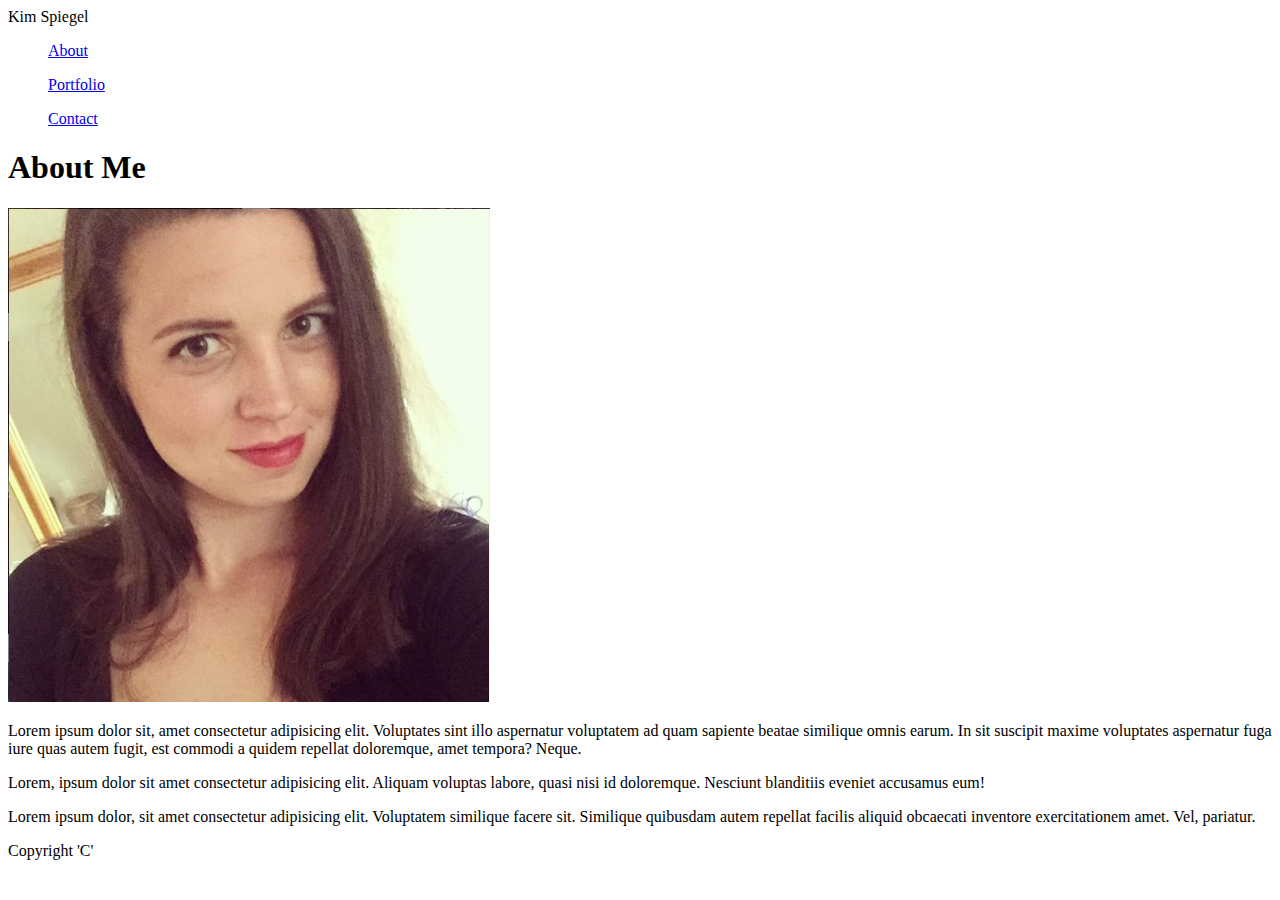
==== index.html @ bbd266d8 "added links to navbar" ====
<!DOCTYPE html>
<html lang="en">
<head>
    <meta charset="UTF-8">
    <meta name="viewport" content="width=device-width, initial-scale=1.0">
    <meta http-equiv="X-UA-Compatible" content="ie=edge">
    <title>Kim Spiegel</title>
</head>
<body>
    <nav>
        <header>Kim Spiegel</header>
        <ul><a href='index.html'>About</a></ul>
        <ul><a href='portfolio.html'>Portfolio</a></ul>
        <ul><a href='contact.html'>Contact</a></ul>
    </nav>
    <div class='container'>
        <h1>About Me</h1>
        <div class='line'></div>
        <div class='content'>
            <img src="assets/images/profile-pic.png" alt="me" class='profile-img'> 
            <p>Lorem ipsum dolor sit, amet consectetur adipisicing elit. Voluptates sint illo aspernatur voluptatem ad quam sapiente beatae similique omnis earum. In sit suscipit maxime voluptates aspernatur fuga iure quas autem fugit, est commodi a quidem repellat doloremque, amet tempora? Neque.</p>
            <p>Lorem, ipsum dolor sit amet consectetur adipisicing elit. Aliquam voluptas labore, quasi nisi id doloremque. Nesciunt blanditiis eveniet accusamus eum!</p>
            <p>Lorem ipsum dolor, sit amet consectetur adipisicing elit. Voluptatem similique facere sit. Similique quibusdam autem repellat facilis aliquid obcaecati inventore exercitationem amet. Vel, pariatur.</p>
        </div>
    </div>
    <footer>Copyright 'C'</footer>
    
</body>
</html>
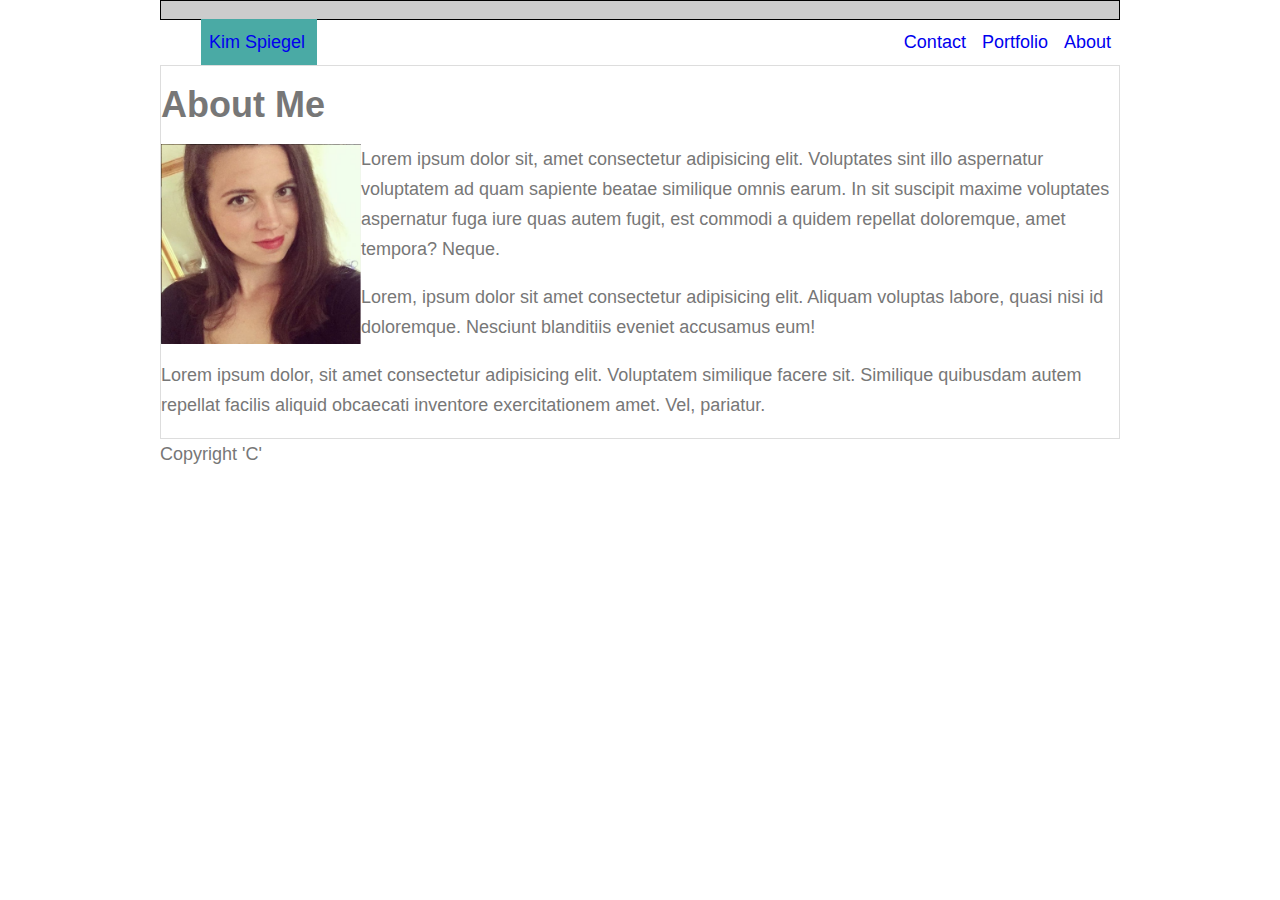
==== commit 18647b84: "index and style save (nav bar being tinkered with)" ====
--- a/index.html
+++ b/index.html
@@ -4,26 +4,35 @@
     <meta charset="UTF-8">
     <meta name="viewport" content="width=device-width, initial-scale=1.0">
     <meta http-equiv="X-UA-Compatible" content="ie=edge">
-    <title>Kim Spiegel</title>
+    <title>About | Kim Spiegel</title>
+    <link rel="stylesheet" href="assets/css/style.css">
 </head>
 <body>
-    <nav>
-        <header>Kim Spiegel</header>
-        <ul><a href='index.html'>About</a></ul>
-        <ul><a href='portfolio.html'>Portfolio</a></ul>
-        <ul><a href='contact.html'>Contact</a></ul>
-    </nav>
-    <div class='container'>
-        <h1>About Me</h1>
-        <div class='line'></div>
-        <div class='content'>
-            <img src="assets/images/profile-pic.png" alt="me" class='profile-img'> 
-            <p>Lorem ipsum dolor sit, amet consectetur adipisicing elit. Voluptates sint illo aspernatur voluptatem ad quam sapiente beatae similique omnis earum. In sit suscipit maxime voluptates aspernatur fuga iure quas autem fugit, est commodi a quidem repellat doloremque, amet tempora? Neque.</p>
-            <p>Lorem, ipsum dolor sit amet consectetur adipisicing elit. Aliquam voluptas labore, quasi nisi id doloremque. Nesciunt blanditiis eveniet accusamus eum!</p>
-            <p>Lorem ipsum dolor, sit amet consectetur adipisicing elit. Voluptatem similique facere sit. Similique quibusdam autem repellat facilis aliquid obcaecati inventore exercitationem amet. Vel, pariatur.</p>
+
+    <header class='name'>
+        <nav>
+            <ul><a href='index.html' class="kim">Kim Spiegel</a></ul>
+            <ul><a href='index.html' class="right">About</a></ul>
+            <ul><a href='portfolio.html' class="right">Portfolio</a></ul>
+            <ul><a href='contact.html' class="right">Contact</a></ul>
+        </nav>
+    </header>
+
+    <div class='wrapper'>
+
+        <div class='container'>
+            <h1>About Me</h1>
+            <div class='line'></div>
+            <div class='content'>
+                <img src="assets/images/profile-pic.png" alt="me" class='profile-img'> 
+                <p>Lorem ipsum dolor sit, amet consectetur adipisicing elit. Voluptates sint illo aspernatur voluptatem ad quam sapiente beatae similique omnis earum. In sit suscipit maxime voluptates aspernatur fuga iure quas autem fugit, est commodi a quidem repellat doloremque, amet tempora? Neque.</p>
+                <p>Lorem, ipsum dolor sit amet consectetur adipisicing elit. Aliquam voluptas labore, quasi nisi id doloremque. Nesciunt blanditiis eveniet accusamus eum!</p>
+                <p>Lorem ipsum dolor, sit amet consectetur adipisicing elit. Voluptatem similique facere sit. Similique quibusdam autem repellat facilis aliquid obcaecati inventore exercitationem amet. Vel, pariatur.</p>
+            </div>
         </div>
     </div>
-    <footer>Copyright 'C'</footer>
+        <footer>Copyright 'C'</footer>
+    </div>  
     
 </body>
 </html>--- a/assets/css/style.css
+++ b/assets/css/style.css
@@ -0,0 +1,58 @@
+body {
+    padding: auto;
+    margin: auto;
+    font-family: 'Arial', 'Helvetica Neue', Arial, Helvetica, sans-serif;
+    color: #777;
+    background: white;
+    font-size: 18px;
+    width: 960px;
+    line-height: 30px;
+}
+
+.wrapper {
+    display: inline-block;
+    margin: 0;
+    width: 960px;
+}
+
+/* navbar */
+nav {
+    border: 1px black solid;
+    background-color: #cccccc;
+}
+
+.right {
+    float: right;
+}
+
+.right, .kim{
+    display: block;
+    padding: 8px;
+    text-decoration: none;
+}
+
+.kim {
+    background-color: #4aaaa5;
+    height: 100%;
+    width: 100px;
+    float: left;
+}
+
+.right:hover {
+    background-color: #4aaaa5af;
+    transition-duration: .5s;
+    color: white;
+}
+
+/* container */
+.container {
+    border: 1px #dddddd solid;
+    clear: both;
+}
+
+/* img */
+.profile-img {
+    height: 200px;
+    width: 200px;
+    float: left;
+}
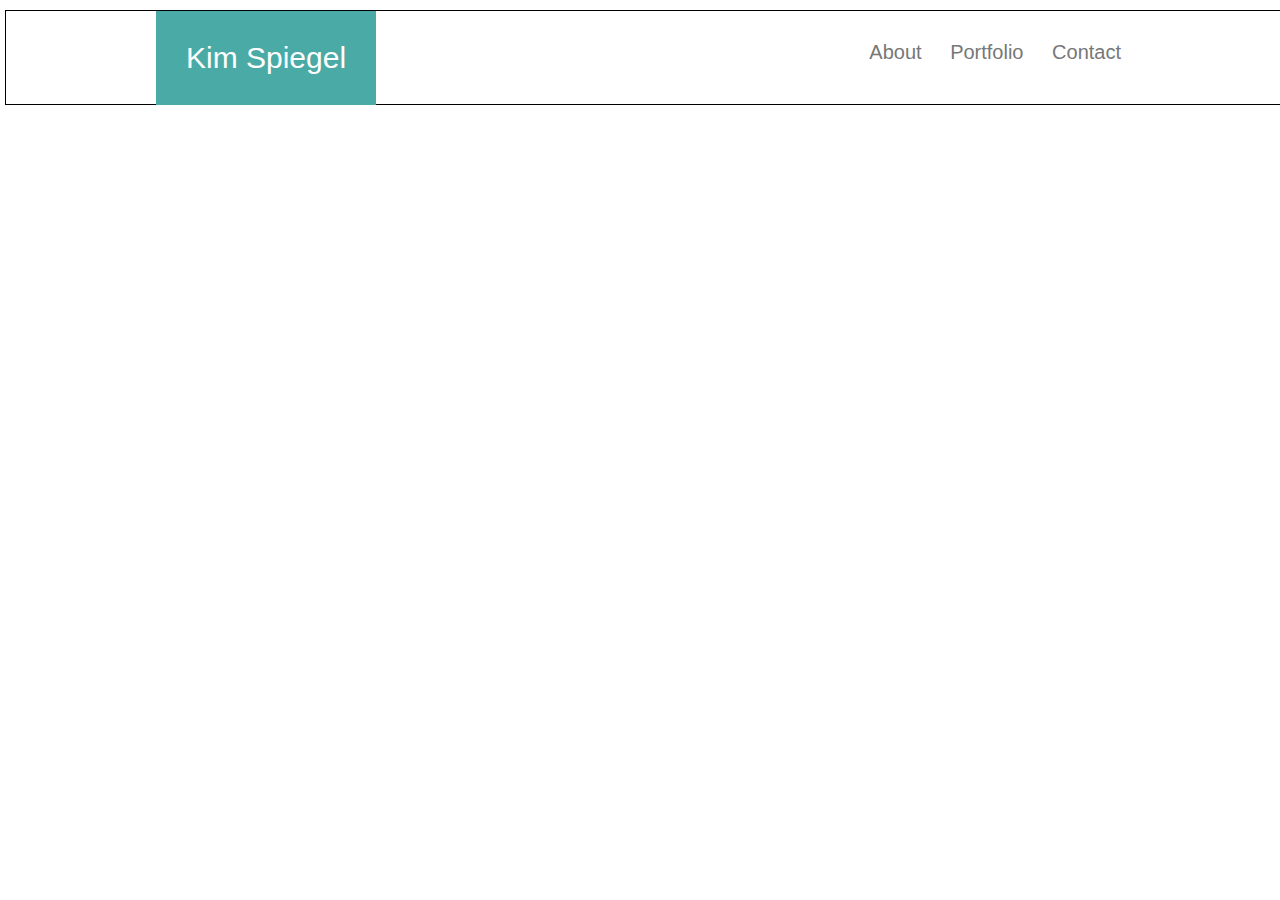
==== commit 39a5484d: "nav bar setup" ====
--- a/index.html
+++ b/index.html
@@ -9,16 +9,19 @@
 </head>
 <body>
 
-    <header class='name'>
-        <nav>
-            <ul><a href='index.html' class="kim">Kim Spiegel</a></ul>
-            <ul><a href='index.html' class="right">About</a></ul>
-            <ul><a href='portfolio.html' class="right">Portfolio</a></ul>
-            <ul><a href='contact.html' class="right">Contact</a></ul>
-        </nav>
-    </header>
+    <!-- nav bar -->
+    <nav class="navbar">
+        <div class='nav-header'>
+            <a href='#' class="kim-logo">Kim Spiegel</a>
+        </div>
+        <ul class="nav-right" id="nav-places">
+            <li><a href='index.html'>About</a></li>
+            <li><a href='portfolio.html'>Portfolio</a></li>
+            <li><a href='contact.html'>Contact</a></li>
+        </ul>
+    </nav>
 
-    <div class='wrapper'>
+    <!-- <div class='wrapper'>
 
         <div class='container'>
             <h1>About Me</h1>
@@ -32,7 +35,7 @@
         </div>
     </div>
         <footer>Copyright 'C'</footer>
-    </div>  
+    </div>   -->
     
 </body>
 </html>--- a/assets/css/style.css
+++ b/assets/css/style.css
@@ -1,58 +1,73 @@
-body {
-    padding: auto;
-    margin: auto;
-    font-family: 'Arial', 'Helvetica Neue', Arial, Helvetica, sans-serif;
-    color: #777;
-    background: white;
-    font-size: 18px;
-    width: 960px;
-    line-height: 30px;
+* {
+    box-sizing: border-box; 
 }
 
-.wrapper {
-    display: inline-block;
-    margin: 0;
-    width: 960px;
+body {
+    margin: 0px;
+    font-family: 'Arial', 'Helvetica Neue', Arial, Helvetica, sans-serif;
+} 
+
+/* navbar */
+.navbar {
+    font-size: 18px;
+    border: 1px solid black;
+    height: 95px;
+    width: 100%;
+    position: fixed;
+    margin-top: 10px;
+    margin-left: 5px;
+    margin-right: 5px;
+    background-color: #ffffff;
 }
 
-/* navbar */
-nav {
-    border: 1px black solid;
-    background-color: #cccccc;
+.navbar > .nav-header {
+    display: inline;
 }
 
-.right {
-    float: right;
+.navbar > .nav-header > .kim-logo {
+    display: inline-block;
+    background-color: #4aaaa5;
+    color: white;
+    text-decoration: none;
+    margin-left: 150px;
+    font-size: 30px;
+    padding:30px;
+    text-align: center;
 }
 
-.right, .kim{
-    display: block;
-    padding: 8px;
-    text-decoration: none;
+li {
+    display: inline;
 }
 
-.kim {
-    background-color: #4aaaa5;
-    height: 100%;
-    width: 100px;
-    float: left;
+.navbar > .nav-right {
+    list-style-type: none;
+    float: right;
+    font-size: 20px;
+    margin-right: 150px;
+    margin-top: 30px;
 }
 
-.right:hover {
-    background-color: #4aaaa5af;
+.nav-right a{
+    color: #777;
+    text-decoration: none;
+    padding: 13px 13px 13px 10px;
+}
+
+.nav-right a:hover {
+    background-color: #4aaaa5;
     transition-duration: .5s;
     color: white;
-}
+} 
 
 /* container */
-.container {
+/* .container {
     border: 1px #dddddd solid;
     clear: both;
 }
 
 /* img */
-.profile-img {
+/* .profile-img {
     height: 200px;
     width: 200px;
     float: left;
-}
+} */ 
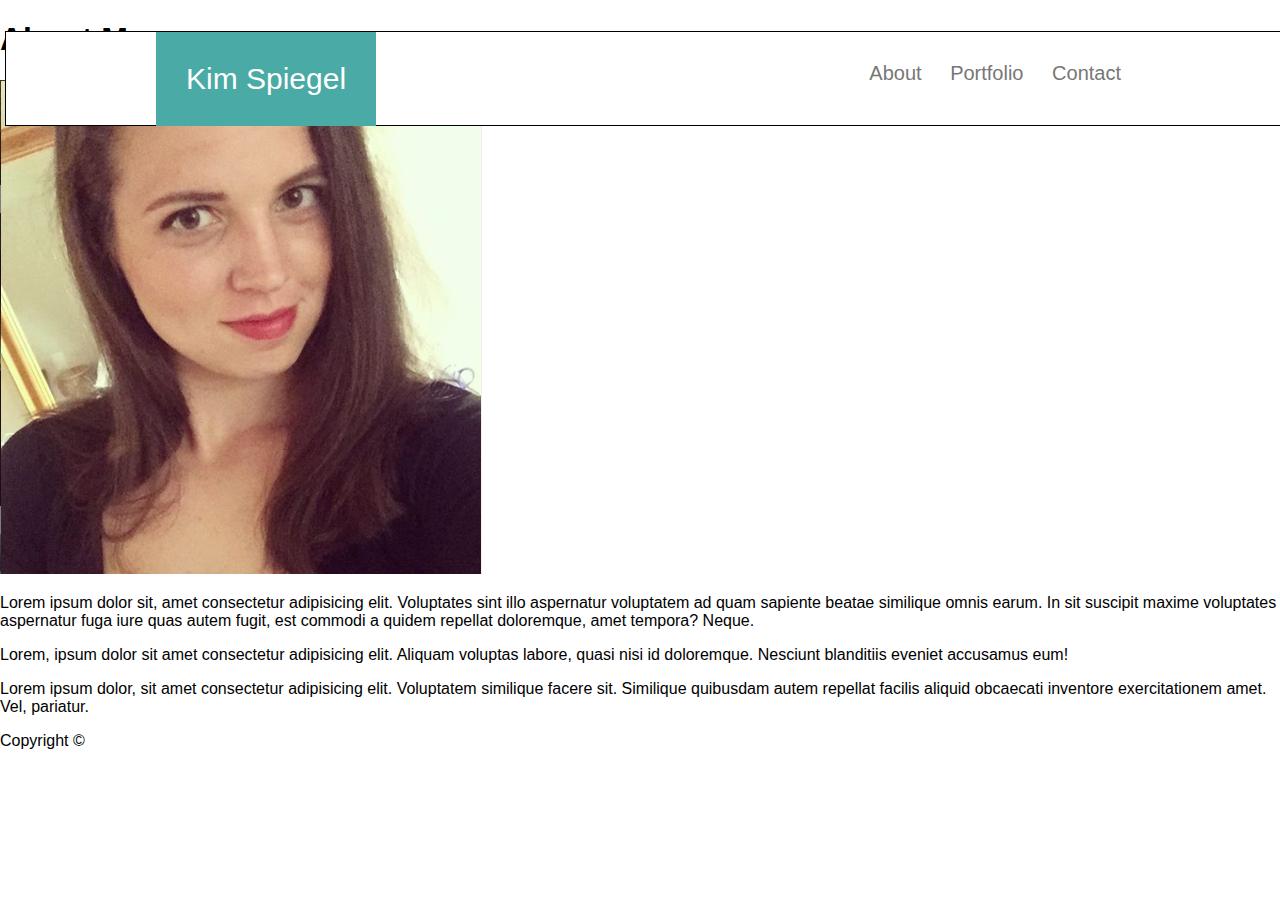
==== commit 789fe42e: "index and corresponding css completed" ====
--- a/index.html
+++ b/index.html
@@ -10,19 +10,20 @@
 <body>
 
     <!-- nav bar -->
-    <nav class="navbar">
-        <div class='nav-header'>
-            <a href='#' class="kim-logo">Kim Spiegel</a>
-        </div>
-        <ul class="nav-right" id="nav-places">
-            <li><a href='index.html'>About</a></li>
-            <li><a href='portfolio.html'>Portfolio</a></li>
-            <li><a href='contact.html'>Contact</a></li>
-        </ul>
-    </nav>
+    <div>
+        <nav class="navbar">
+            <div class='nav-header'>
+                <a href='#' class="kim-logo">Kim Spiegel</a>
+            </div>
+            <ul class="nav-right" id="nav-places">
+                <li><a href='index.html'>About</a></li>
+                <li><a href='portfolio.html'>Portfolio</a></li>
+                <li><a href='contact.html'>Contact</a></li>
+            </ul>
+        </nav>
+    </div>
 
-    <!-- <div class='wrapper'>
-
+    <div class='wrapper'>
         <div class='container'>
             <h1>About Me</h1>
             <div class='line'></div>
@@ -34,8 +35,8 @@
             </div>
         </div>
     </div>
-        <footer>Copyright 'C'</footer>
-    </div>   -->
+
+    <footer>Copyright &copy</footer>
     
 </body>
 </html>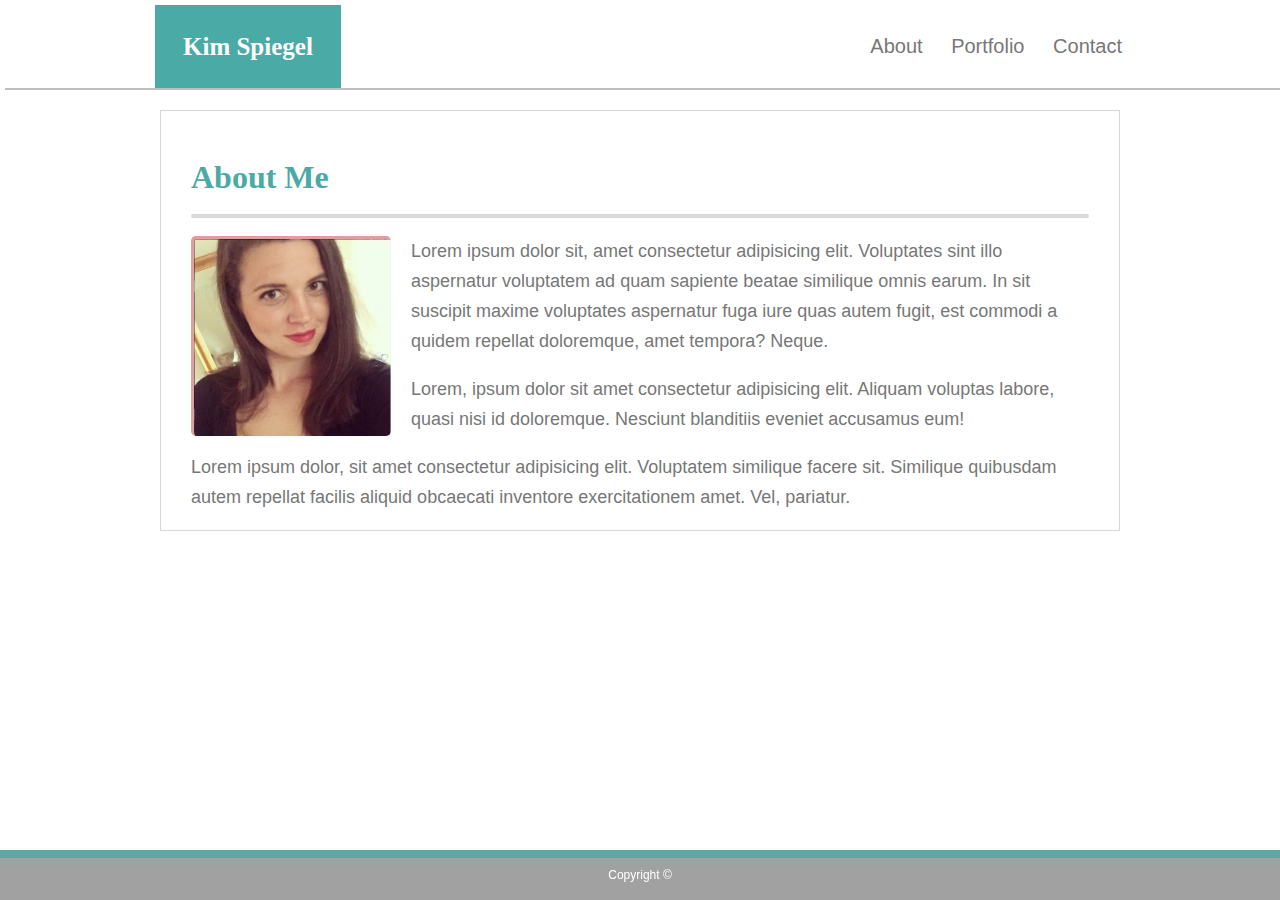
==== commit 181511a1: "images, portfolio, some css" ====
--- a/index.html
+++ b/index.html
@@ -29,9 +29,9 @@
             <div class='line'></div>
             <div class='content'>
                 <img src="assets/images/profile-pic.png" alt="me" class='profile-img'> 
-                <p>Lorem ipsum dolor sit, amet consectetur adipisicing elit. Voluptates sint illo aspernatur voluptatem ad quam sapiente beatae similique omnis earum. In sit suscipit maxime voluptates aspernatur fuga iure quas autem fugit, est commodi a quidem repellat doloremque, amet tempora? Neque.</p>
-                <p>Lorem, ipsum dolor sit amet consectetur adipisicing elit. Aliquam voluptas labore, quasi nisi id doloremque. Nesciunt blanditiis eveniet accusamus eum!</p>
-                <p>Lorem ipsum dolor, sit amet consectetur adipisicing elit. Voluptatem similique facere sit. Similique quibusdam autem repellat facilis aliquid obcaecati inventore exercitationem amet. Vel, pariatur.</p>
+                <p class='profile-p'>Lorem ipsum dolor sit, amet consectetur adipisicing elit. Voluptates sint illo aspernatur voluptatem ad quam sapiente beatae similique omnis earum. In sit suscipit maxime voluptates aspernatur fuga iure quas autem fugit, est commodi a quidem repellat doloremque, amet tempora? Neque.</p>
+                <p class='profile-p'>Lorem, ipsum dolor sit amet consectetur adipisicing elit. Aliquam voluptas labore, quasi nisi id doloremque. Nesciunt blanditiis eveniet accusamus eum!</p>
+                <p class='profile-p'>Lorem ipsum dolor, sit amet consectetur adipisicing elit. Voluptatem similique facere sit. Similique quibusdam autem repellat facilis aliquid obcaecati inventore exercitationem amet. Vel, pariatur.</p>
             </div>
         </div>
     </div>
--- a/assets/css/style.css
+++ b/assets/css/style.css
@@ -4,24 +4,30 @@
 
 body {
     margin: 0px;
+    background-image: url("https://www.transparenttextures.com/patterns/45-degree-fabric-light.png");    ;
     font-family: 'Arial', 'Helvetica Neue', Arial, Helvetica, sans-serif;
 } 
 
 /* navbar */
 .navbar {
     font-size: 18px;
-    border: 1px solid black;
-    height: 95px;
+    height: 85px;
     width: 100%;
     position: fixed;
-    margin-top: 10px;
+    top: 5px;
     margin-left: 5px;
     margin-right: 5px;
+    margin-bottom: 20px;
     background-color: #ffffff;
+    overflow: auto;
+    z-index: 99;
+    border-bottom: 2px rgba(119, 119, 119, 0.473) solid;
 }
 
 .navbar > .nav-header {
-    display: inline;
+    display: inline-block;
+    font-family: Georgia, 'Times New Roman', Times, serif;
+    font-weight: bold;
 }
 
 .navbar > .nav-header > .kim-logo {
@@ -30,8 +36,8 @@
     color: white;
     text-decoration: none;
     margin-left: 150px;
-    font-size: 30px;
-    padding:30px;
+    font-size: 25px;
+    padding:28px;
     text-align: center;
 }
 
@@ -59,15 +65,128 @@
     color: white;
 } 
 
-/* container */
-/* .container {
-    border: 1px #dddddd solid;
-    clear: both;
+/* container/wrapper */
+.wrapper {
+    position: relative;
+}
+
+.container {
+    position: relative;
+    margin-right: auto;
+    margin-left: auto;
+    max-width: 960px;
+    padding-right: 30px;
+    padding-left: 30px;
+    line-height: 30px;
+    border: 1px rgba(119, 119, 119, 0.301) solid;
+    margin-top: 110px;
+    background-color: #ffffff;
 }
 
 /* img */
-/* .profile-img {
+.profile-img {
     height: 200px;
     width: 200px;
     float: left;
-} */ 
+    margin-right: 20px;
+    border-radius: 5px;
+    border-top: 3px #df9fa1 solid;
+    border-left: 3px #df9fa1 solid;
+} 
+
+h1 {
+    font-family: Georgia, 'Times New Roman', Times, serif;
+    color: #4aaaa5;
+    padding-top: 30px;
+}
+
+.line {
+    border: 2px rgba(119, 119, 119, 0.274) solid;
+    border-radius: 2px;
+}
+
+p {
+    color: #777;
+    font-weight: 400;
+    font-size: 18px;
+}
+
+/* footer */
+footer {
+    position: fixed;
+    left: 0;
+    bottom: 0;
+    width: 100%;
+    background: #6666669c;
+    border-top: 8px solid #4aaaa5d0;
+    color: white;
+    text-align: center;
+    height: 50px;
+    padding-top: 10px;
+    font-size: 12px;
+}
+
+.portfolio-content {
+    margin-top: 40px;
+}
+
+.port {
+    background-size: cover;
+    width: 250px;
+    margin: 10px 0 0 10px;
+    position: relative;
+    float: left;
+}
+ 
+.port-img {
+    height: 200px;
+}
+
+h3 {
+    font-family: Georgia, 'Times New Roman', Times, serif;
+    font-weight: bold;
+    color: white;
+    margin: 0;
+    width: 100%;
+    position: absolute;
+    top: 80%;
+    left: 50%;
+    padding: 10px;
+    text-align: center;
+    font-size: 20px;
+    transform: translate(-50%, -50%);
+    background-color: #4aaaa5;
+}
+
+.word-guess {
+    margin-bottom: 50px;
+    margin-right: 50px;
+    overflow:hidden;
+}
+
+.rpg {
+    margin-bottom: 50px;
+    margin-right: 50px;
+    overflow:hidden;
+}
+
+.trivia {
+    clear: both;
+    margin-bottom: 50px;
+    margin-right: 50px;
+    overflow:hidden;
+}
+
+.rutgers {
+    margin-bottom: 50px;
+    margin-right: 50px;
+    overflow:hidden;
+}
+
+.rock {
+    clear: both;
+    margin-bottom: 50px;
+    margin-right: 50px;
+    overflow:hidden;
+} 
+
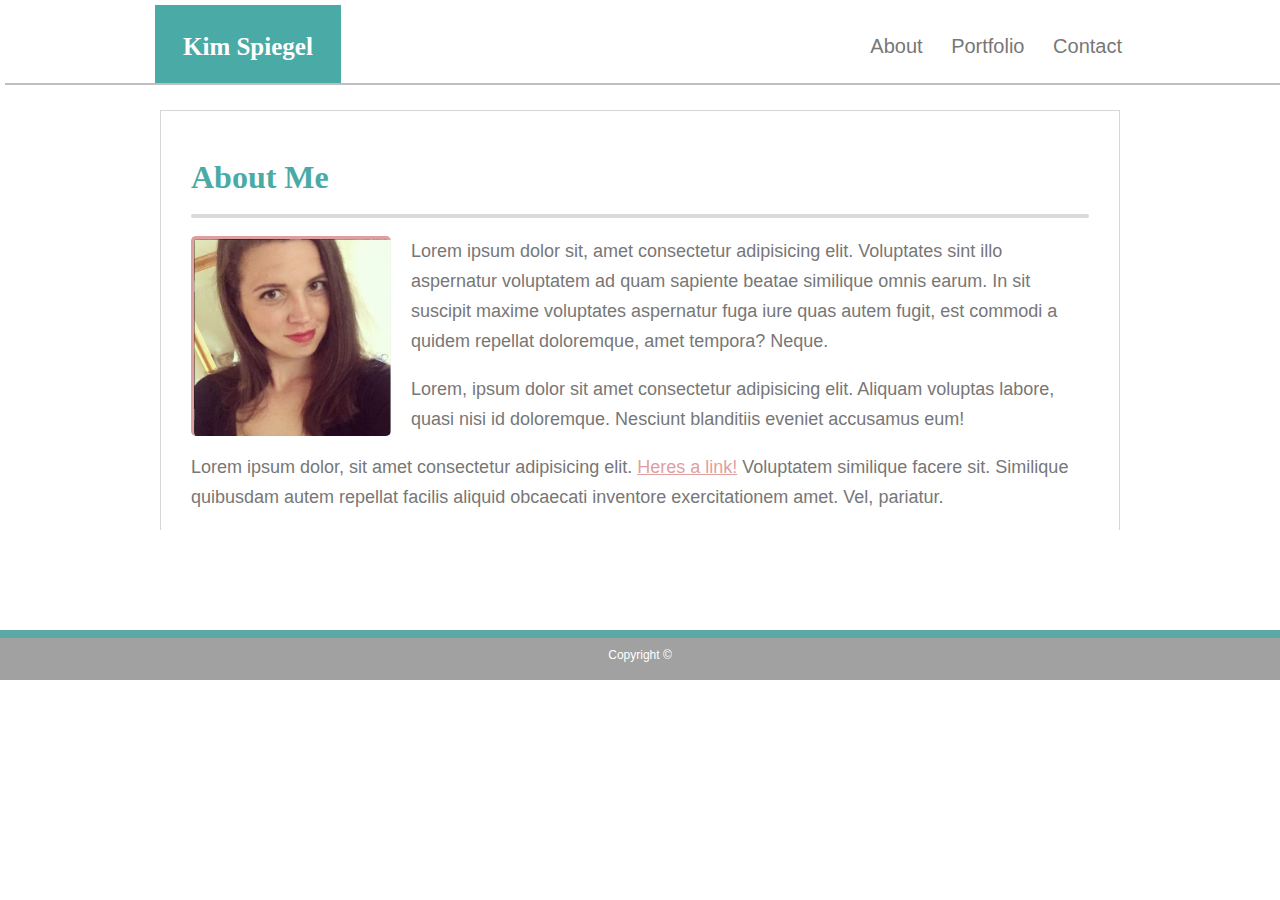
==== commit a1672acd: "all pages DONE and styled" ====
--- a/index.html
+++ b/index.html
@@ -31,7 +31,7 @@
                 <img src="assets/images/profile-pic.png" alt="me" class='profile-img'> 
                 <p class='profile-p'>Lorem ipsum dolor sit, amet consectetur adipisicing elit. Voluptates sint illo aspernatur voluptatem ad quam sapiente beatae similique omnis earum. In sit suscipit maxime voluptates aspernatur fuga iure quas autem fugit, est commodi a quidem repellat doloremque, amet tempora? Neque.</p>
                 <p class='profile-p'>Lorem, ipsum dolor sit amet consectetur adipisicing elit. Aliquam voluptas labore, quasi nisi id doloremque. Nesciunt blanditiis eveniet accusamus eum!</p>
-                <p class='profile-p'>Lorem ipsum dolor, sit amet consectetur adipisicing elit. Voluptatem similique facere sit. Similique quibusdam autem repellat facilis aliquid obcaecati inventore exercitationem amet. Vel, pariatur.</p>
+                <p class='profile-p'>Lorem ipsum dolor, sit amet consectetur adipisicing elit. <a href="#">Heres a link!</a> Voluptatem similique facere sit. Similique quibusdam autem repellat facilis aliquid obcaecati inventore exercitationem amet. Vel, pariatur.</p>
             </div>
         </div>
     </div>
--- a/assets/css/style.css
+++ b/assets/css/style.css
@@ -11,7 +11,7 @@
 /* navbar */
 .navbar {
     font-size: 18px;
-    height: 85px;
+    height: 80px;
     width: 100%;
     position: fixed;
     top: 5px;
@@ -19,7 +19,7 @@
     margin-right: 5px;
     margin-bottom: 20px;
     background-color: #ffffff;
-    overflow: auto;
+    overflow: hidden;
     z-index: 99;
     border-bottom: 2px rgba(119, 119, 119, 0.473) solid;
 }
@@ -28,6 +28,7 @@
     display: inline-block;
     font-family: Georgia, 'Times New Roman', Times, serif;
     font-weight: bold;
+    overflow: hidden;
 }
 
 .navbar > .nav-header > .kim-logo {
@@ -81,6 +82,8 @@
     border: 1px rgba(119, 119, 119, 0.301) solid;
     margin-top: 110px;
     background-color: #ffffff;
+    overflow: hidden;
+    border-bottom: 100px;
 }
 
 /* img */
@@ -111,10 +114,15 @@
     font-size: 18px;
 }
 
+p a {
+   color: #df9fa1;  
+}
+
 /* footer */
 footer {
-    position: fixed;
+    position: sticky;
     left: 0;
+    top: 0;
     bottom: 0;
     width: 100%;
     background: #6666669c;
@@ -124,6 +132,7 @@
     height: 50px;
     padding-top: 10px;
     font-size: 12px;
+    margin-top: 100px;
 }
 
 .portfolio-content {
@@ -190,3 +199,46 @@
     overflow:hidden;
 } 
 
+.grow { 
+    transition: all .1s ease-in-out; 
+}
+
+.grow:hover { 
+    transform: scale(1.1);
+}
+
+.form {
+    color: #777;
+    font-weight: 400;
+    font-size: 18px;
+    margin: 20px;
+}
+
+.input {
+    width: 100%;
+    padding: 5px;
+}
+
+textarea {
+    height: 300px;
+}
+
+.submit > a {
+    background-color: white;
+    border: 3px #4aaaa5 solid;
+    padding: 15px;
+    color: #4aaaa5;
+    text-align: center;
+    text-decoration: none;
+    font-weight: bold;
+    font-size: 20px;
+}
+
+.submit a:hover {
+    background-color: #4aaaa5;
+    color: white;
+}
+
+.submit {
+    margin-bottom: 50px;
+}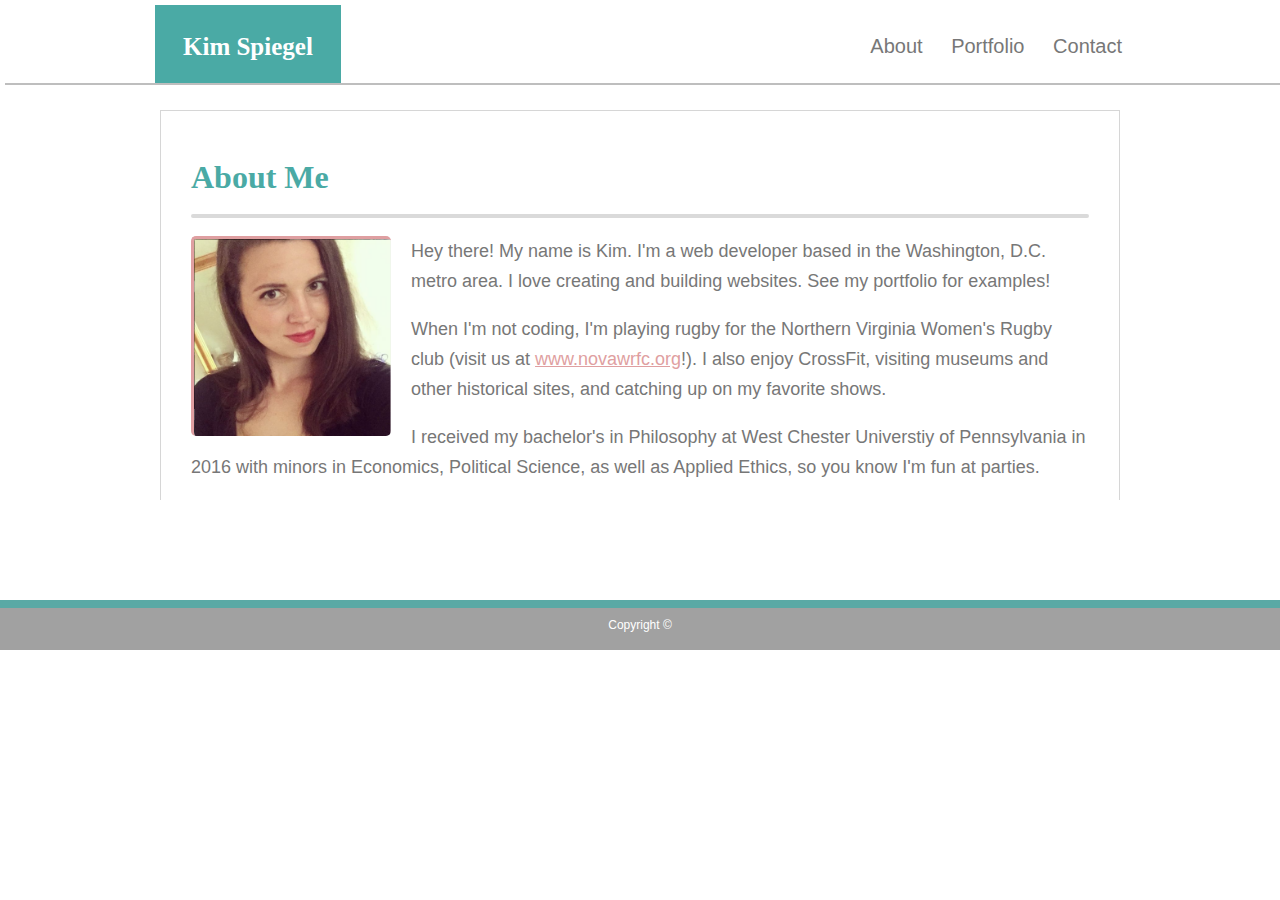
==== commit 8e8bfecc: "added personal text" ====
--- a/index.html
+++ b/index.html
@@ -29,9 +29,9 @@
             <div class='line'></div>
             <div class='content'>
                 <img src="assets/images/profile-pic.png" alt="me" class='profile-img'> 
-                <p class='profile-p'>Lorem ipsum dolor sit, amet consectetur adipisicing elit. Voluptates sint illo aspernatur voluptatem ad quam sapiente beatae similique omnis earum. In sit suscipit maxime voluptates aspernatur fuga iure quas autem fugit, est commodi a quidem repellat doloremque, amet tempora? Neque.</p>
-                <p class='profile-p'>Lorem, ipsum dolor sit amet consectetur adipisicing elit. Aliquam voluptas labore, quasi nisi id doloremque. Nesciunt blanditiis eveniet accusamus eum!</p>
-                <p class='profile-p'>Lorem ipsum dolor, sit amet consectetur adipisicing elit. <a href="#">Heres a link!</a> Voluptatem similique facere sit. Similique quibusdam autem repellat facilis aliquid obcaecati inventore exercitationem amet. Vel, pariatur.</p>
+                <p class='profile-p'>Hey there! My name is Kim. I'm a web developer based in the Washington, D.C. metro area. I love creating and building websites. See my portfolio for examples!</p>
+                <p class='profile-p'>When I'm not coding, I'm playing rugby for the Northern Virginia Women's Rugby club (visit us at <a href="www.novawrfc.org">www.novawrfc.org</a>!). I also enjoy CrossFit, visiting museums and other historical sites, and catching up on my favorite shows.</p>
+                <p class='profile-p'>I received my bachelor's in Philosophy at West Chester Universtiy of Pennsylvania in 2016 with minors in Economics, Political Science, as well as Applied Ethics, so you know I'm fun at parties.</p>
             </div>
         </div>
     </div>
--- a/assets/css/style.css
+++ b/assets/css/style.css
@@ -217,6 +217,7 @@
 .input {
     width: 100%;
     padding: 5px;
+    margin-bottom: 10px;
 }
 
 textarea {
@@ -226,12 +227,12 @@
 .submit > a {
     background-color: white;
     border: 3px #4aaaa5 solid;
-    padding: 15px;
+    padding: 10px;
     color: #4aaaa5;
     text-align: center;
     text-decoration: none;
     font-weight: bold;
-    font-size: 20px;
+    font-size: 18px;
 }
 
 .submit a:hover {
@@ -241,4 +242,5 @@
 
 .submit {
     margin-bottom: 50px;
+    margin-left: 20px;
 }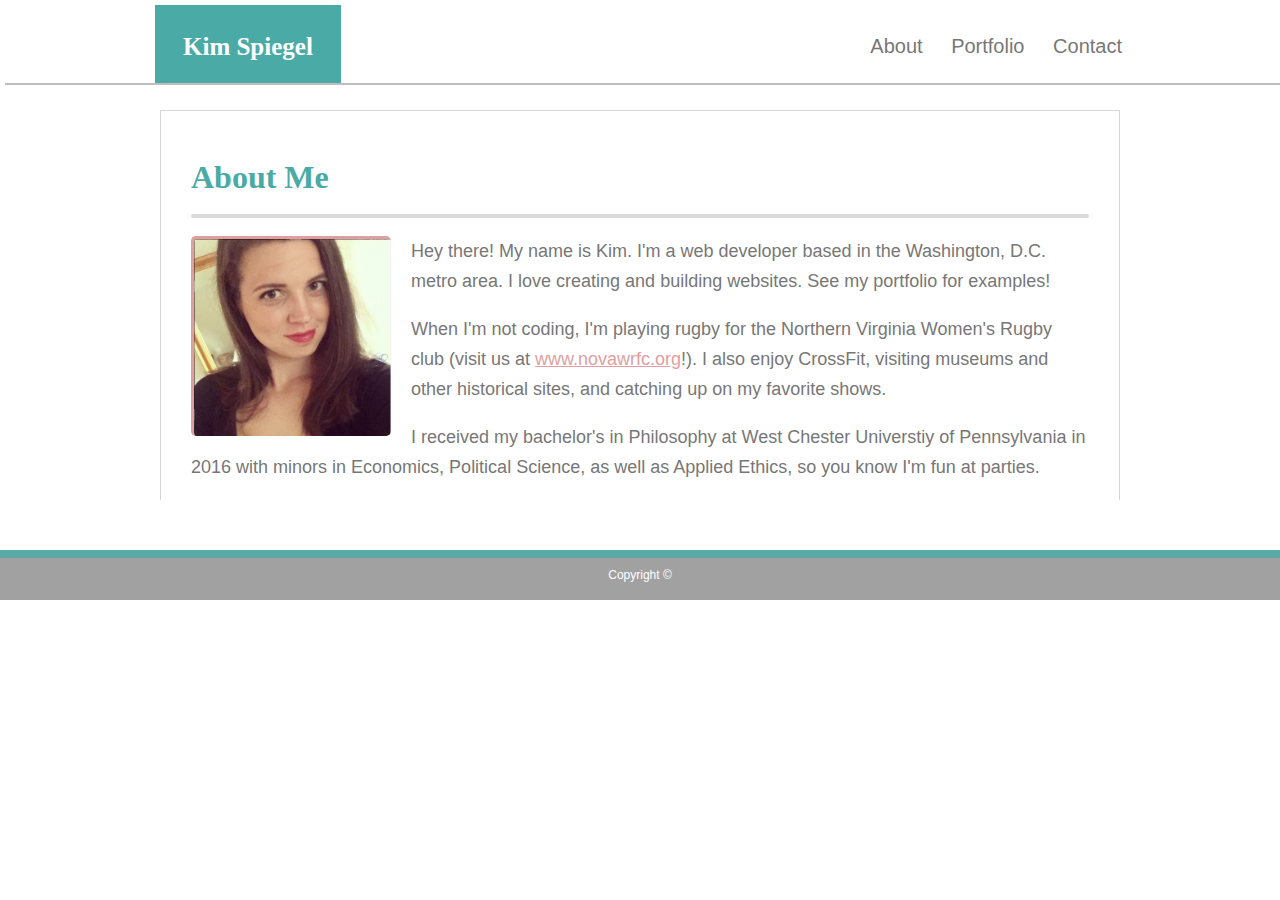
==== commit 60cba673: "fixed footer" ====
--- a/index.html
+++ b/index.html
@@ -36,7 +36,8 @@
         </div>
     </div>
 
-    <footer>Copyright &copy</footer>
+    <div class='push'></div>
+    <footer class='footer'>Copyright &copy</footer>
     
 </body>
 </html>--- a/assets/css/style.css
+++ b/assets/css/style.css
@@ -119,20 +119,19 @@
 }
 
 /* footer */
-footer {
+.footer {
     position: sticky;
-    left: 0;
-    top: 0;
-    bottom: 0;
     width: 100%;
     background: #6666669c;
     border-top: 8px solid #4aaaa5d0;
     color: white;
     text-align: center;
-    height: 50px;
     padding-top: 10px;
     font-size: 12px;
-    margin-top: 100px;
+}
+
+.push, .footer {
+    height: 50px;
 }
 
 .portfolio-content {
